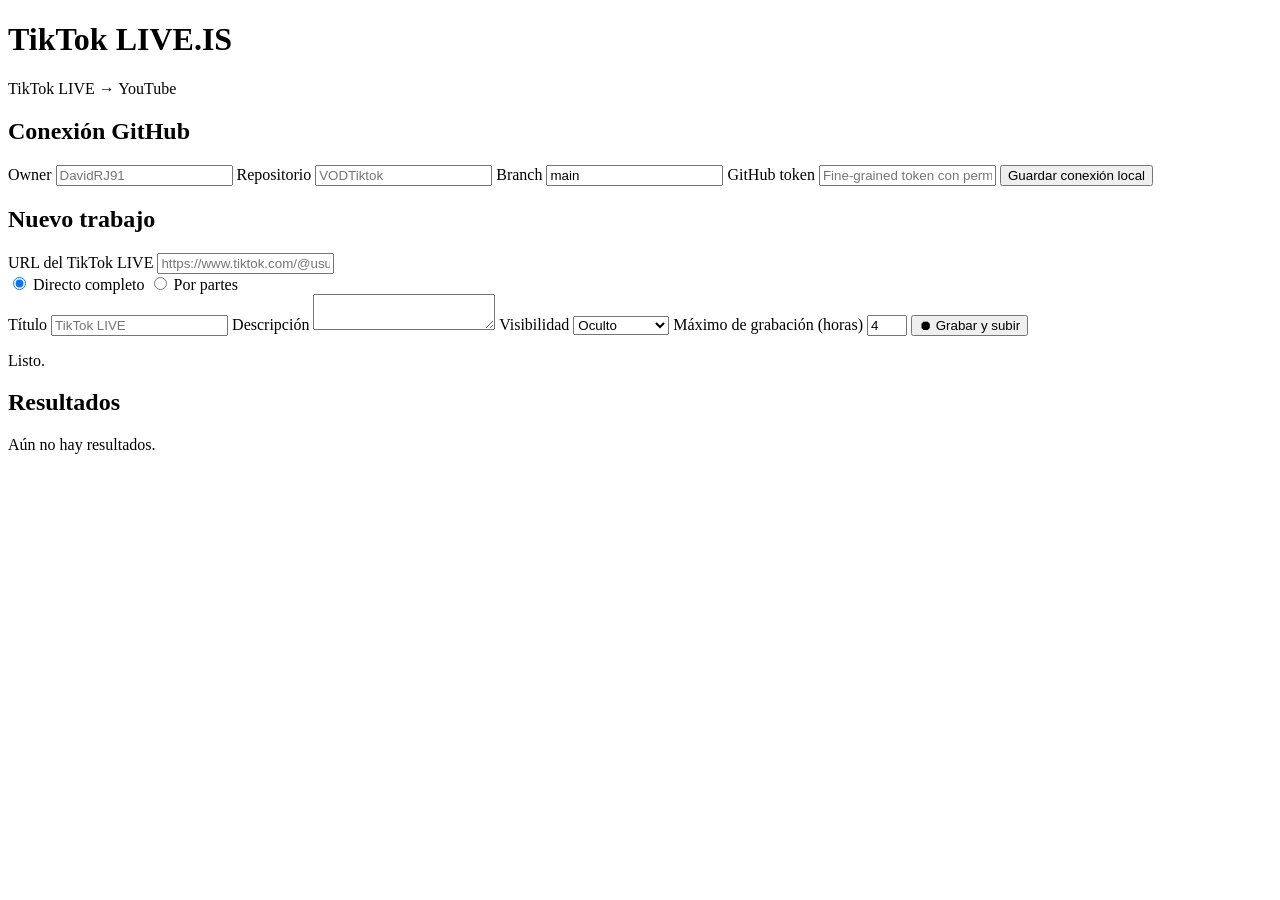
==== index.html @ bed65dcc "Add files via upload" ====
<!doctype html>
<html lang="es">
<head>
  <meta charset="utf-8">
  <meta name="viewport" content="width=device-width,initial-scale=1">
  <title>TikTok LIVE.IS</title>
  <link rel="stylesheet" href="style.css">
</head>
<body>
<main class="app">
  <header><h1>TikTok LIVE.IS</h1><p>TikTok LIVE → YouTube</p></header>

  <section class="card">
    <h2>Conexión GitHub</h2>
    <label>Owner <input id="owner" placeholder="DavidRJ91"></label>
    <label>Repositorio <input id="repo" placeholder="VODTiktok"></label>
    <label>Branch <input id="branch" value="main"></label>
    <label>GitHub token <input id="token" type="password" placeholder="Fine-grained token con permisos Actions"></label>
    <button id="saveConnection" type="button">Guardar conexión local</button>
  </section>

  <section class="card">
    <h2>Nuevo trabajo</h2>

    <label>URL del TikTok LIVE
      <input id="tiktokLiveUrl" type="url" placeholder="https://www.tiktok.com/@usuario/live">
    </label>

    <div class="modes">
      <label><input type="radio" name="mode" value="simple" checked> Directo completo</label>
      <label><input type="radio" name="mode" value="chunked"> Por partes</label>
    </div>

    <label id="chunkWrap">Minutos por parte
      <input id="chunkMinutes" type="number" min="5" max="60" value="25">
    </label>

    <label>Título <input id="title" placeholder="TikTok LIVE"></label>
    <label>Descripción <textarea id="description"></textarea></label>

    <label>Visibilidad
      <select id="privacy">
        <option value="unlisted">Oculto</option>
        <option value="public">Público</option>
        <option value="scheduled">Programado</option>
      </select>
    </label>

    <label id="scheduleWrap">Fecha y hora
      <input id="scheduledAt" type="datetime-local">
    </label>

    <label>Máximo de grabación (horas)
      <input id="maxRecordHours" type="number" min="1" max="6" value="4">
    </label>

    <button id="start" type="button">⏺ Grabar y subir</button>
    <p id="status">Listo.</p>
    <div id="runInfo"></div>
  </section>

  <section class="card">
    <h2>Resultados</h2>
    <div id="results">Aún no hay resultados.</div>
  </section>
</main>

<script src="app.js"></script>
</body>
</html>
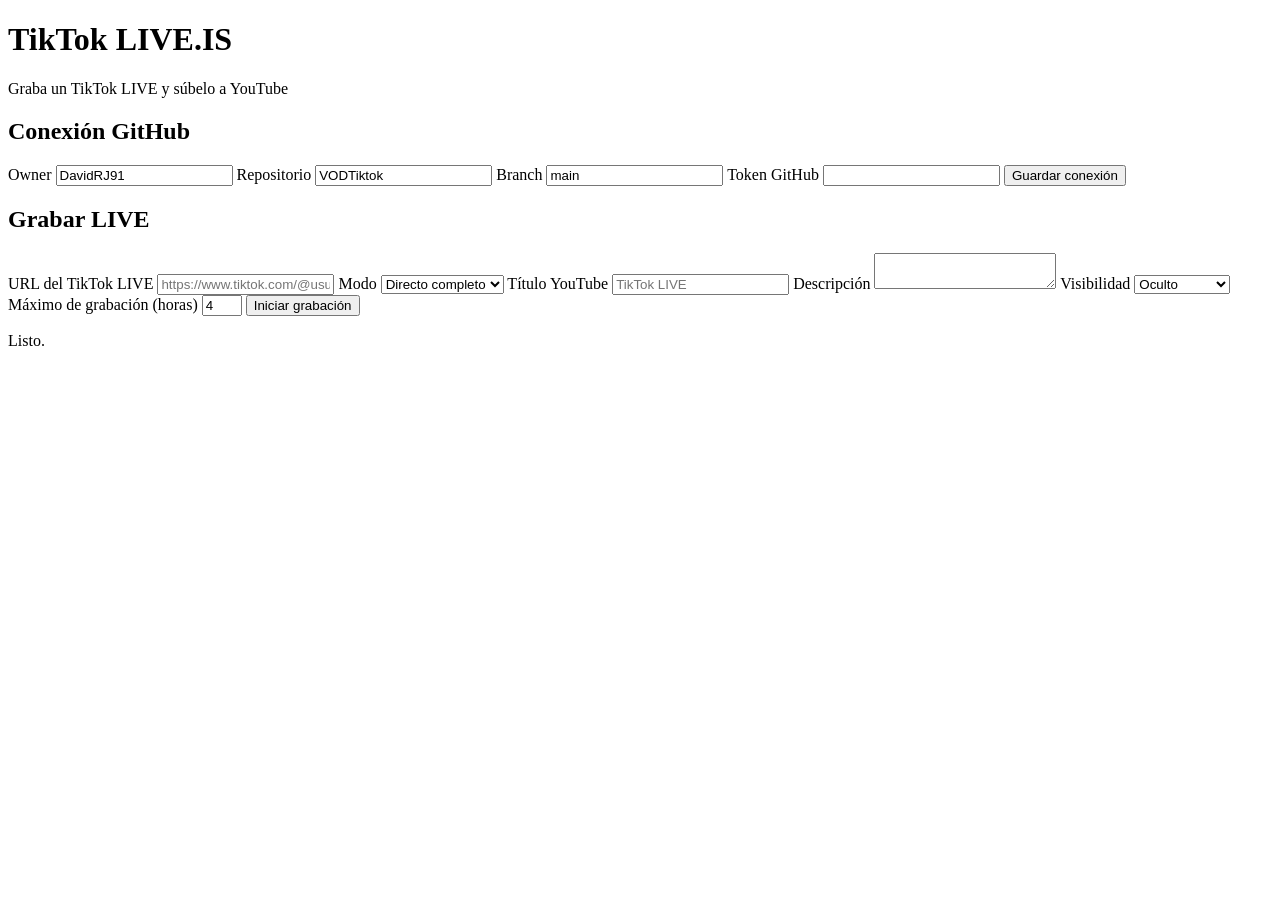
==== commit e4a2b41c: "Add files via upload" ====
--- a/index.html
+++ b/index.html
@@ -2,69 +2,77 @@
 <html lang="es">
 <head>
   <meta charset="utf-8">
-  <meta name="viewport" content="width=device-width,initial-scale=1">
+  <meta name="viewport" content="width=device-width, initial-scale=1">
   <title>TikTok LIVE.IS</title>
   <link rel="stylesheet" href="style.css">
 </head>
 <body>
-<main class="app">
-  <header><h1>TikTok LIVE.IS</h1><p>TikTok LIVE → YouTube</p></header>
+  <main class="app">
+    <header>
+      <h1>TikTok LIVE.IS</h1>
+      <p>Graba un TikTok LIVE y súbelo a YouTube</p>
+    </header>
 
-  <section class="card">
-    <h2>Conexión GitHub</h2>
-    <label>Owner <input id="owner" placeholder="DavidRJ91"></label>
-    <label>Repositorio <input id="repo" placeholder="VODTiktok"></label>
-    <label>Branch <input id="branch" value="main"></label>
-    <label>GitHub token <input id="token" type="password" placeholder="Fine-grained token con permisos Actions"></label>
-    <button id="saveConnection" type="button">Guardar conexión local</button>
-  </section>
+    <section class="card">
+      <h2>Conexión GitHub</h2>
+      <label>Owner <input id="owner" value="DavidRJ91"></label>
+      <label>Repositorio <input id="repo" value="VODTiktok"></label>
+      <label>Branch <input id="branch" value="main"></label>
+      <label>Token GitHub <input id="token" type="password"></label>
+      <button id="saveConnection" type="button">Guardar conexión</button>
+    </section>
 
-  <section class="card">
-    <h2>Nuevo trabajo</h2>
+    <section class="card">
+      <h2>Grabar LIVE</h2>
 
-    <label>URL del TikTok LIVE
-      <input id="tiktokLiveUrl" type="url" placeholder="https://www.tiktok.com/@usuario/live">
-    </label>
+      <label>URL del TikTok LIVE
+        <input id="tiktokLiveUrl" type="url" placeholder="https://www.tiktok.com/@usuario/live">
+      </label>
 
-    <div class="modes">
-      <label><input type="radio" name="mode" value="simple" checked> Directo completo</label>
-      <label><input type="radio" name="mode" value="chunked"> Por partes</label>
-    </div>
+      <label>Modo
+        <select id="mode">
+          <option value="simple">Directo completo</option>
+          <option value="chunked">Por partes</option>
+        </select>
+      </label>
 
-    <label id="chunkWrap">Minutos por parte
-      <input id="chunkMinutes" type="number" min="5" max="60" value="25">
-    </label>
+      <label id="chunkWrap">Minutos por parte
+        <input id="chunkMinutes" type="number" min="1" max="60" value="5">
+      </label>
 
-    <label>Título <input id="title" placeholder="TikTok LIVE"></label>
-    <label>Descripción <textarea id="description"></textarea></label>
+      <label>Título YouTube
+        <input id="title" placeholder="TikTok LIVE">
+      </label>
 
-    <label>Visibilidad
-      <select id="privacy">
-        <option value="unlisted">Oculto</option>
-        <option value="public">Público</option>
-        <option value="scheduled">Programado</option>
-      </select>
-    </label>
+      <label>Descripción
+        <textarea id="description"></textarea>
+      </label>
 
-    <label id="scheduleWrap">Fecha y hora
-      <input id="scheduledAt" type="datetime-local">
-    </label>
+      <label>Visibilidad
+        <select id="privacy">
+          <option value="unlisted">Oculto</option>
+          <option value="public">Público</option>
+          <option value="private">Privado</option>
+          <option value="scheduled">Programado</option>
+        </select>
+      </label>
 
-    <label>Máximo de grabación (horas)
-      <input id="maxRecordHours" type="number" min="1" max="6" value="4">
-    </label>
+      <label id="scheduleWrap" style="display:none">Fecha y hora
+        <input id="scheduledAt" type="datetime-local">
+      </label>
 
-    <button id="start" type="button">⏺ Grabar y subir</button>
-    <p id="status">Listo.</p>
-    <div id="runInfo"></div>
-  </section>
+      <label>Máximo de grabación (horas)
+        <input id="maxRecordHours" type="number" min="1" max="6" value="4">
+      </label>
 
-  <section class="card">
-    <h2>Resultados</h2>
-    <div id="results">Aún no hay resultados.</div>
-  </section>
-</main>
+      <button id="start" type="button">Iniciar grabación</button>
 
-<script src="app.js"></script>
+      <p id="status">Listo.</p>
+      <p id="runInfo"></p>
+      <div id="results"></div>
+    </section>
+  </main>
+
+  <script src="app.js"></script>
 </body>
 </html>
